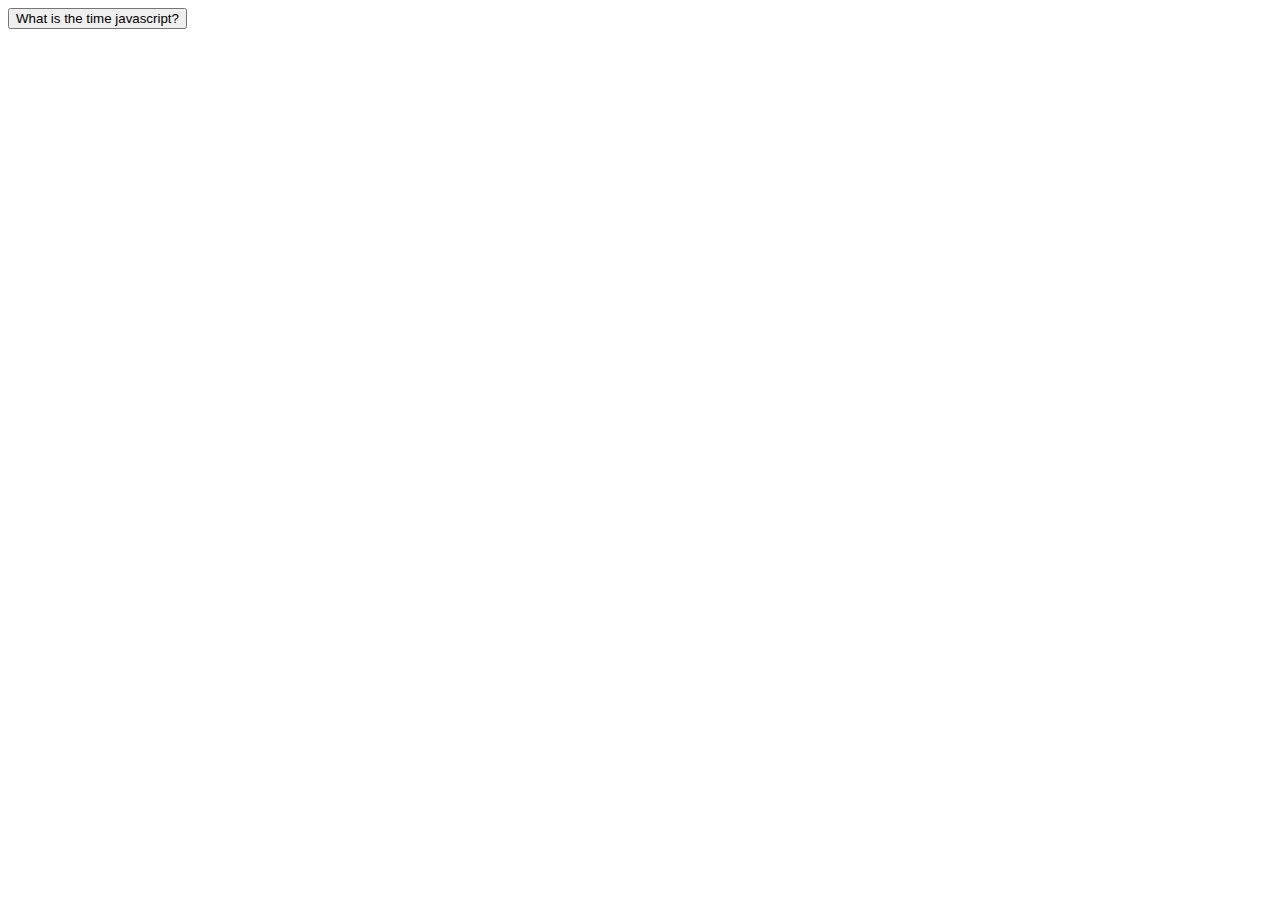
==== Week 5/index.html @ 2a325db5 "js exercises" ====
<!DOCTYPE html>
<html lang="en">
<head>
    <meta charset="UTF-8">
    <meta name="viewport" content="width=device-width, initial-scale=1.0">
    <title>Document</title>
</head>
<body>
    


<button>What is the time javascript?</button>

<script type="text/javascript">

console.log(document.getElementById("Content"))

</script>



</body>

</html>
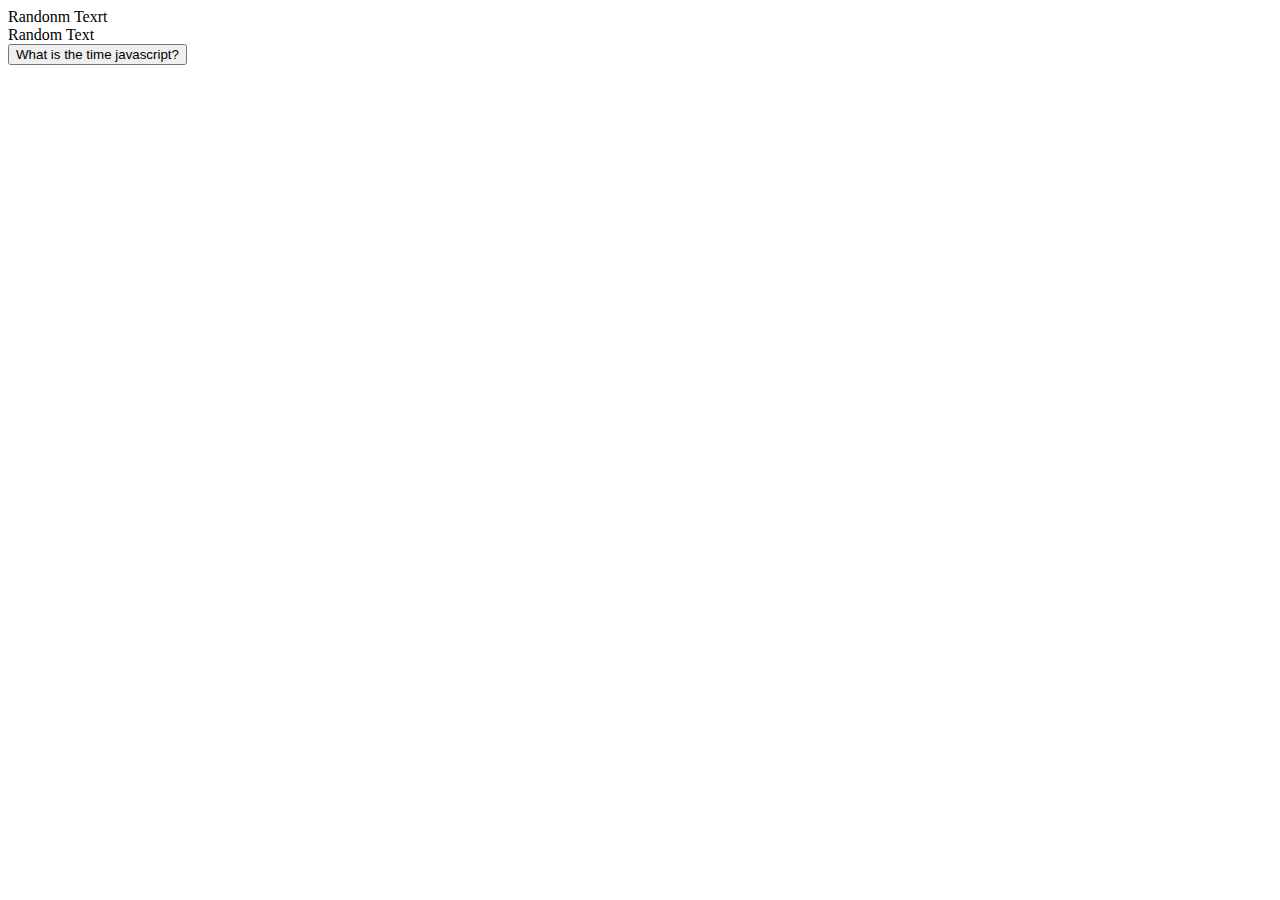
==== commit 37cfbc1f: "js work" ====
--- a/Week 5/index.html
+++ b/Week 5/index.html
@@ -6,14 +6,21 @@
     <title>Document</title>
 </head>
 <body>
-    
 
+<div id="content">Randonm Texrt</div>
+
+<div id="content1">Random Text</div>
 
 <button>What is the time javascript?</button>
 
 <script type="text/javascript">
+    let content = document.getElementById(content);
+    content.innerHTML = "BOOOOO!!";
 
-console.log(document.getElementById("Content"))
+    function OnMyButtonClick() {
+    }
+
+    OnMyButtonClick();
 
 </script>
 
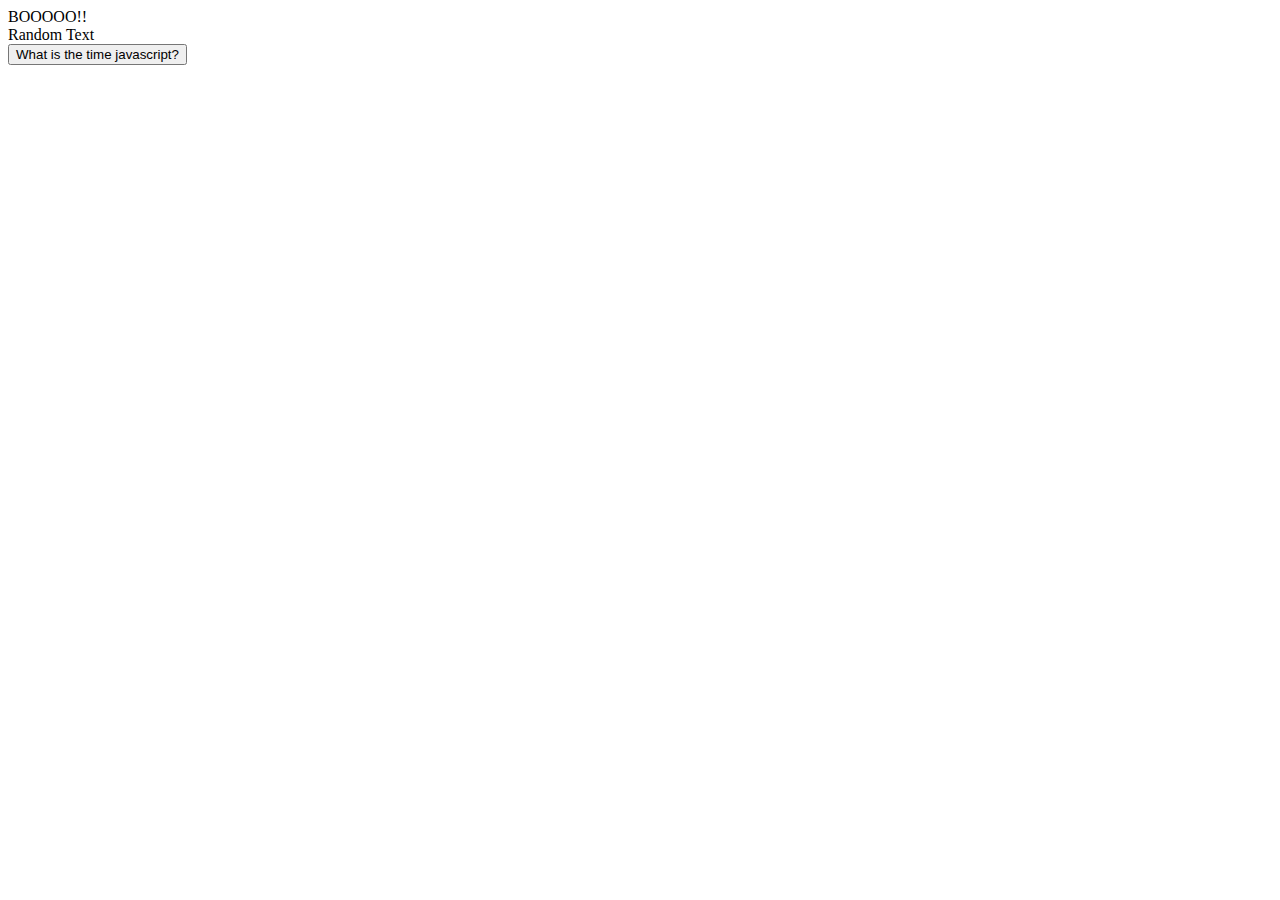
==== commit 8df3e1ed: "js work" ====
--- a/Week 5/index.html
+++ b/Week 5/index.html
@@ -14,7 +14,7 @@
 <button>What is the time javascript?</button>
 
 <script type="text/javascript">
-    let content = document.getElementById(content);
+    let content = document.getElementById("content");
     content.innerHTML = "BOOOOO!!";
 
     function OnMyButtonClick() {
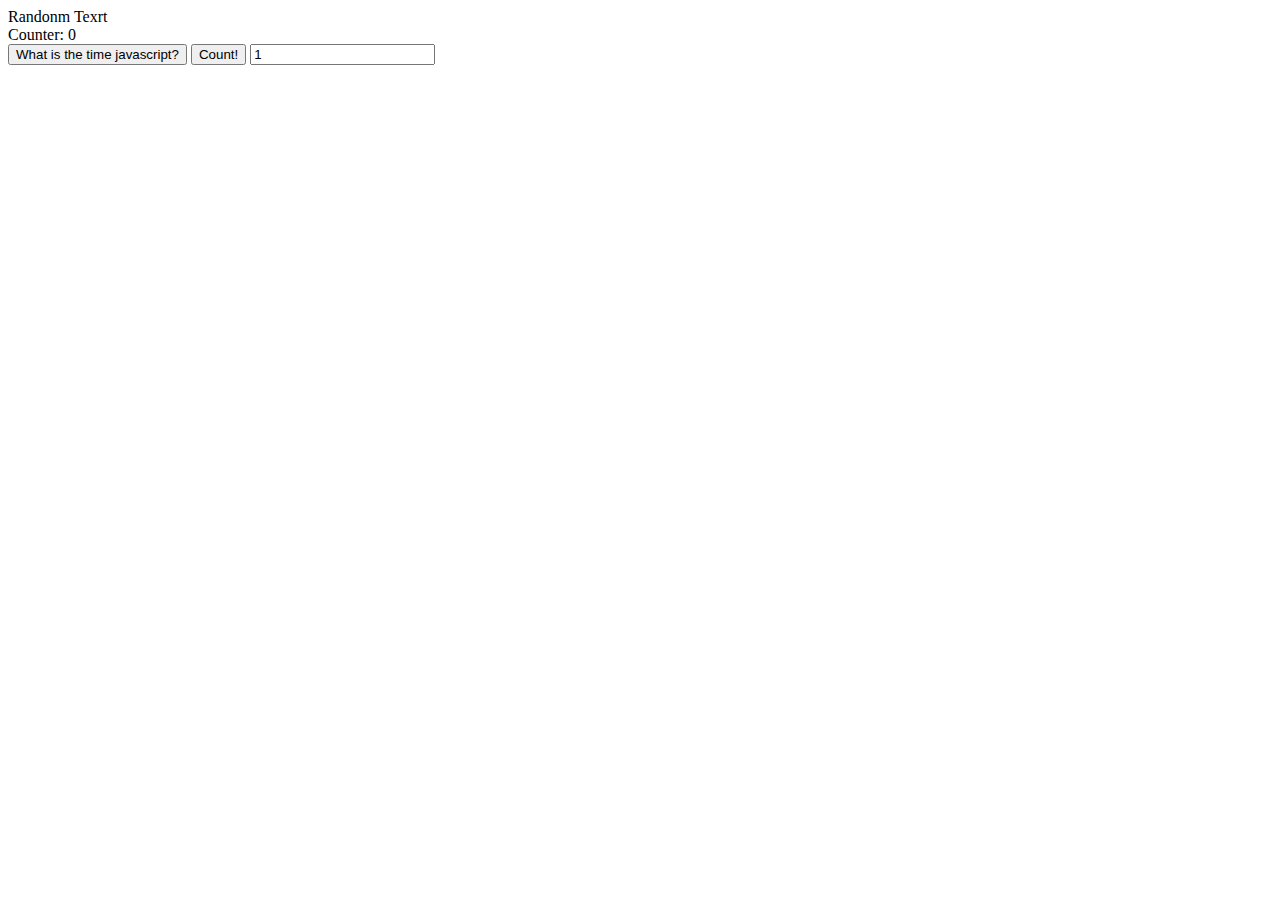
==== commit 87b98f9d: "js lesson walkthrough" ====
--- a/Week 5/index.html
+++ b/Week 5/index.html
@@ -9,18 +9,37 @@
 
 <div id="content">Randonm Texrt</div>
 
-<div id="content1">Random Text</div>
+<div id="content1">Counter: 0</div>
 
-<button>What is the time javascript?</button>
+<button id="theButton">What is the time javascript?</button>
+<button id="theOtherButton">Count!</button>
+<input id="myInput" type="number" value="1">
 
 <script type="text/javascript">
     let content = document.getElementById("content");
-    content.innerHTML = "BOOOOO!!";
+    let myButton = document.getElementById("theButton");
+    
+    let content1 = document.getElementById("content1");
+    let myOtherButton = document.getElementById("theOtherButton");
+
+    let myInput = document.getElementById("myInput");
+
+    let count = 0;
+
+    myButton.onclick = OnMyButtonClick;
 
     function OnMyButtonClick() {
     }
 
-    OnMyButtonClick();
+    myOtherButton.onclick = function () {
+        
+        let inputValue = parseFloat(myInput.value);
+
+        content1.innerHTML = "Counter:" + count;
+        count = count + inputValue;
+    }
+
+
 
 </script>
 
